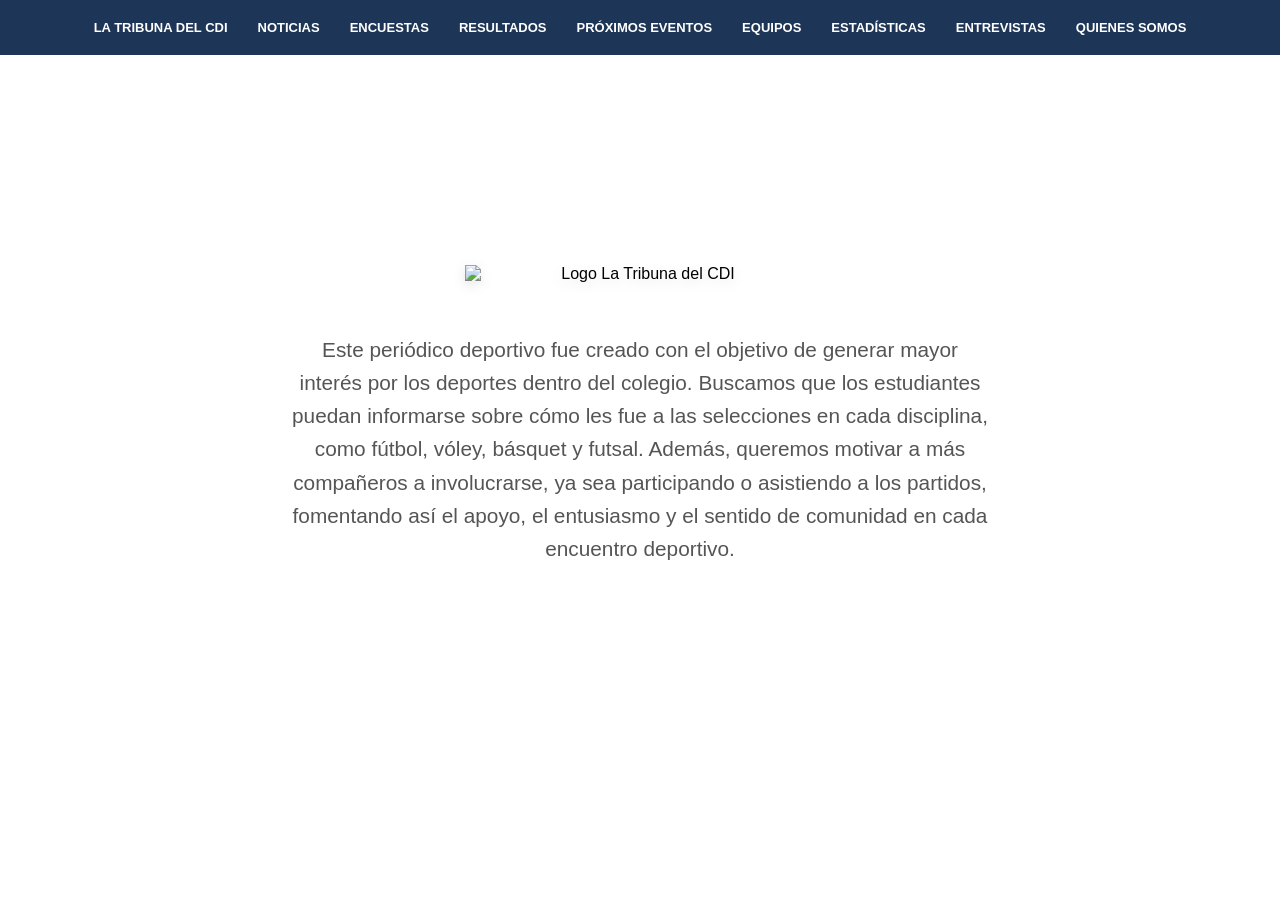
==== index.html @ bfb068df "Add files via upload" ====
<!DOCTYPE html>
<html lang="es">
<head>
    <meta charset="UTF-8">
    <meta name="viewport" content="width=device-width, initial-scale=1.0">
    <title>La Tribuna del CDI</title>
    <link rel="icon" href="imagenes/icon.png" type="image/png">
    <link rel="stylesheet" href="Style.css">
    <link rel="stylesheet" href="fonts.css">
</head>
<body>

    <nav class="menu">
        <button class="menu-toggle" onclick="toggleMenu()">☰</button>
        <div class="menu-links" id="menuLinks">
            <a href="index.html">La Tribuna del CDI</a>
            <a href="Noticias.html">Noticias</a>
            <a href="Encuestas.html">Encuestas</a>
            <a href="Resultados.html">Resultados</a>
            <a href="eventos.html">Próximos Eventos</a>
            <a href="equipos.html">Equipos</a>
            <a href="estadisticas.html">Estadísticas</a>
            <a href="Entrevistas.html">Entrevistas</a>
            <a href="Quienes-Somos.html">Quienes Somos</a>
        </div>
    </nav>

    <main class="hero-simple">
        <div class="content-fly">
            <div class="logo-container">
                <img src="imagenes/logo transparente.png" alt="Logo La Tribuna del CDI" class="logo-max">
            </div>
            <p class="descripcion-simple">
                Este periódico deportivo fue creado con el objetivo de generar mayor interés por los deportes dentro del colegio. Buscamos que los estudiantes puedan informarse sobre cómo les fue a las selecciones en cada disciplina, como fútbol, vóley, básquet y futsal. Además, queremos motivar a más compañeros a involucrarse, ya sea participando o asistiendo a los partidos, fomentando así el apoyo, el entusiasmo y el sentido de comunidad en cada encuentro deportivo.
            </p>
        </div>
    </main>

    <script>
        function toggleMenu() {
            const links = document.getElementById("menuLinks");
            links.classList.toggle("active");
        }
    </script>
</body>
</html>
---- Style.css ----
/* RESET */
* {
    margin: 0;
    padding: 0;
    box-sizing: border-box;
}

body {
    font-family: 'Quicksand', sans-serif;
    background-color: #ffffff; /* Fondo de la página totalmente blanco */
}

/* --- BARRA DE NAVEGACIÓN --- */
.menu {
    background-color: #1D3557; /* Azul oscuro de base */
    padding: 20px;
    display: flex;
    justify-content: center;
    position: sticky;
    top: 0;
    z-index: 1000;
}

.menu-links {
    display: flex;
    gap: 30px;
}

/* 1. Cuando nadie toca nada: Todos en Blanco */
.menu-links a {
    color: white; 
    text-decoration: none;
    font-weight: bold;
    text-transform: uppercase;
    font-size: 13px;
    transition: 0.3s;
}

/* 2. Cuando el cursor entra a la BARRA: Todos se vuelven Grises */
.menu:hover .menu-links a {
    color: #b0b0b0; /* Gris */
}

/* 3. Cuando el cursor está SOBRE UNO específico: Ese se vuelve Blanco */
.menu-links a:hover {
    color: white !important; 
    transform: scale(1.05);
}

/* --- SECCIÓN DEL LOGO (SIN CUADRADO) --- */
.hero-simple {
    min-height: 80vh;
    display: flex;
    justify-content: center;
    align-items: center;
    text-align: center;
    background-color: #ffffff; /* Sin fondo rojo */
}

.content-fly {
    max-width: 900px;
    padding: 20px;
}

.logo-principal {
    width: 150px;
    margin-bottom: 20px;
    /* Si el logo tiene fondo blanco, aquí se verá transparente sobre el fondo */
}

.titulo-principal {
    color: #1D3557; /* Usamos el azul para que resalte sobre el blanco */
    font-size: 3.5rem;
    margin-bottom: 20px;
    letter-spacing: 2px;
}

.descripcion-simple {
    color: #555;
    font-size: 1.2rem;
    line-height: 1.6;
    max-width: 700px;
    margin: 0 auto;
}

/* RESPONSIVO MÓVIL */
.menu-toggle {
    display: none;
    background: none;
    border: none;
    color: white;
    font-size: 30px;
    cursor: pointer;
}

@media (max-width: 768px) {
    .menu-toggle { display: block; }
    .menu-links {
        display: none;
        flex-direction: column;
        position: absolute;
        top: 100%;
        background: #1D3557;
        width: 100%;
        padding: 20px;
        left: 0;
    }
    .menu-links.active { display: flex; }
    .titulo-principal { font-size: 2rem; }
}
/* Estilos para el logo gigante y transparente */
.hero-simple {
    background-color: #ffffff; /* Fondo blanco */
    min-height: 80vh;
    display: flex;
    justify-content: center;
    align-items: center;
    padding: 40px 20px;
}
.logo-container {
    width: 100%;
    display: flex;
    justify-content: center;
    margin-bottom: 50px; /* Espacio con el texto */
}
.logo-max {
    /* AQUÍ CONTROLAS EL TAMAÑO */
    width: 350px;           /* Mucho más grande, ajusta a tu gusto */
    height: auto;           /* Mantiene la proporción */
    
    /* Aseguramos que no haya fondos raros */
    background-color: transparent !important; 
    border: none !important;
    box-shadow: none !important;

    /* Opcional: una sombra muy suave para dar calidad */
    filter: drop-shadow(0 4px 6px rgba(0,0,0,0.1));
}
.descripcion-simple {
    /* Ajustamos el texto para que no se pegue al logo gigante */
    margin-top: 0;
    font-size: 1.3rem; /* Un pelín más grande para equilibrar */
}
---- fonts.css ----
@font-face {
    font-family: Quicksand;
    src: url('fonts/Quicksand-Regular.ttf') format('truetype');
}
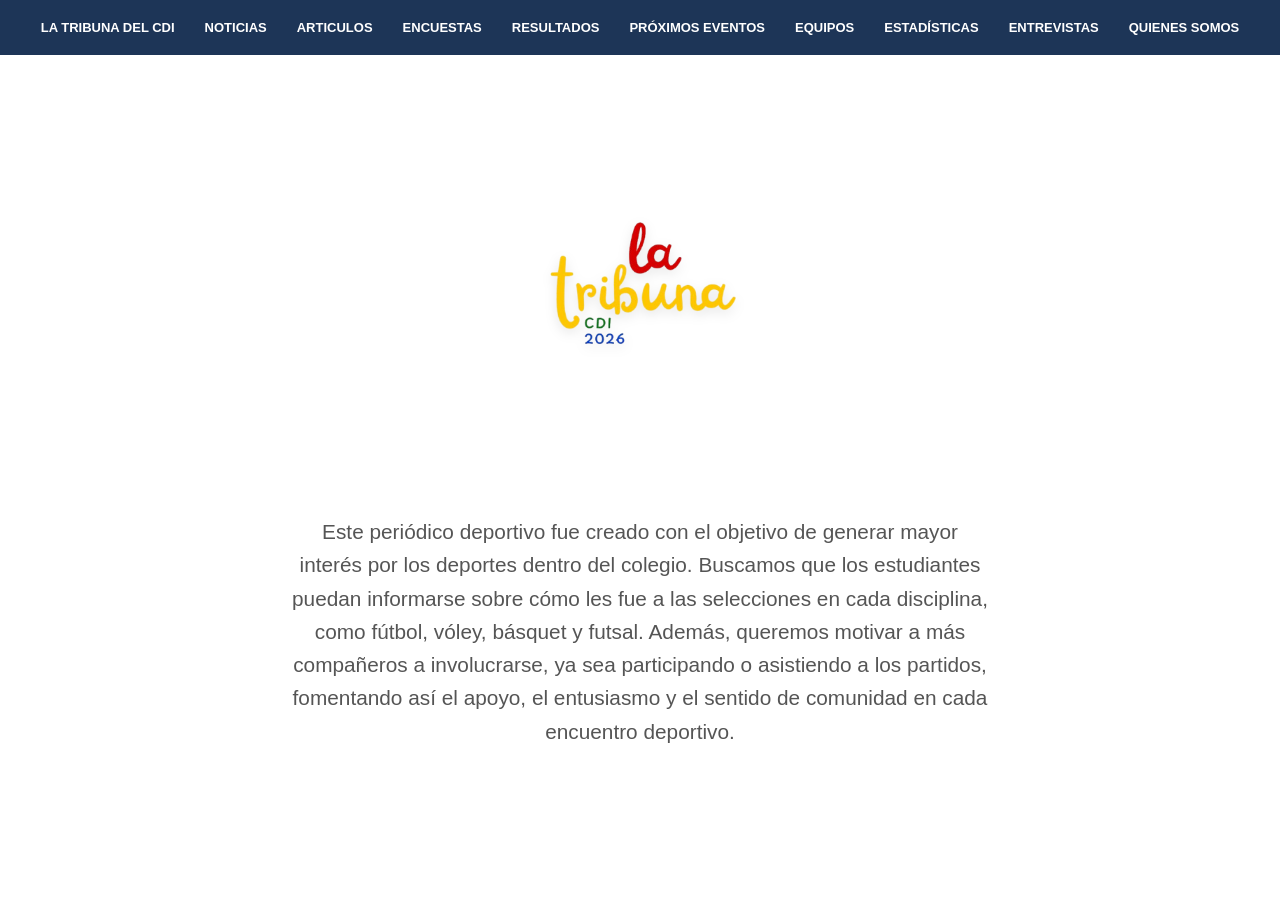
==== commit baf2195f: "Add files via upload" ====
--- a/index.html
+++ b/index.html
@@ -15,6 +15,7 @@
         <div class="menu-links" id="menuLinks">
             <a href="index.html">La Tribuna del CDI</a>
             <a href="Noticias.html">Noticias</a>
+            <a href="Articulos.html">Articulos</a>
             <a href="Encuestas.html">Encuestas</a>
             <a href="Resultados.html">Resultados</a>
             <a href="eventos.html">Próximos Eventos</a>
--- a/Style.css
+++ b/Style.css
@@ -1,4 +1,4 @@
-/* RESET */
+﻿/* RESET */
 * {
     margin: 0;
     padding: 0;
@@ -7,10 +7,10 @@
 
 body {
     font-family: 'Quicksand', sans-serif;
-    background-color: #ffffff; /* Fondo de la página totalmente blanco */
-}
-
-/* --- BARRA DE NAVEGACIÓN --- */
+    background-color: #ffffff; /* Fondo de la pÃ¡gina totalmente blanco */
+}
+
+/* --- BARRA DE NAVEGACIÃ“N --- */
 .menu {
     background-color: #1D3557; /* Azul oscuro de base */
     padding: 20px;
@@ -41,13 +41,13 @@
     color: #b0b0b0; /* Gris */
 }
 
-/* 3. Cuando el cursor está SOBRE UNO específico: Ese se vuelve Blanco */
+/* 3. Cuando el cursor estÃ¡ SOBRE UNO especÃ­fico: Ese se vuelve Blanco */
 .menu-links a:hover {
     color: white !important; 
     transform: scale(1.05);
 }
 
-/* --- SECCIÓN DEL LOGO (SIN CUADRADO) --- */
+/* --- SECCIÃ“N DEL LOGO (SIN CUADRADO) --- */
 .hero-simple {
     min-height: 80vh;
     display: flex;
@@ -65,7 +65,7 @@
 .logo-principal {
     width: 150px;
     margin-bottom: 20px;
-    /* Si el logo tiene fondo blanco, aquí se verá transparente sobre el fondo */
+    /* Si el logo tiene fondo blanco, aquÃ­ se verÃ¡ transparente sobre el fondo */
 }
 
 .titulo-principal {
@@ -83,7 +83,7 @@
     margin: 0 auto;
 }
 
-/* RESPONSIVO MÓVIL */
+/* RESPONSIVO MÃ“VIL */
 .menu-toggle {
     display: none;
     background: none;
@@ -124,9 +124,9 @@
     margin-bottom: 50px; /* Espacio con el texto */
 }
 .logo-max {
-    /* AQUÍ CONTROLAS EL TAMAÑO */
-    width: 350px;           /* Mucho más grande, ajusta a tu gusto */
-    height: auto;           /* Mantiene la proporción */
+    /* AQUÃ CONTROLAS EL TAMAÃ‘O */
+    width: 350px;           /* Mucho mÃ¡s grande, ajusta a tu gusto */
+    height: auto;           /* Mantiene la proporciÃ³n */
     
     /* Aseguramos que no haya fondos raros */
     background-color: transparent !important; 
@@ -139,5 +139,386 @@
 .descripcion-simple {
     /* Ajustamos el texto para que no se pegue al logo gigante */
     margin-top: 0;
-    font-size: 1.3rem; /* Un pelín más grande para equilibrar */
-}+    font-size: 1.3rem; /* Un pelÃ­n mÃ¡s grande para equilibrar */
+}
+
+:root {
+    --espn-gray-bg: #f4f5f7;
+    --espn-border: #e2e4e7;
+    --espn-text-black: #2b2c2d;
+    --espn-text-gray: #6c6d6f;
+}
+
+.navbar-principal {
+    padding: 15px;
+    margin-bottom: 40px;
+}
+
+.torneo-wrapper {
+    max-width: 900px; /* TamaÃ±o estÃ¡ndar de columna de ESPN */
+    margin: 0 auto;
+}
+
+.header-evento {
+    font-size: 18px;
+    font-weight: 700;
+    color: var(--espn-text-black);
+    margin-bottom: 6px;
+    padding-left: 5px;
+}
+
+.deporte-card {
+    background: #fff;
+    border: 1px solid var(--espn-border);
+    border-radius: 8px;
+    overflow: hidden;
+    box-shadow: 0 1px 3px rgba(0,0,0,0.05);
+}
+
+.deporte-nombre {
+    font-size: 13px;
+    font-weight: 800;
+    text-transform: uppercase;
+    padding: 12px 16px;
+    margin: 0;
+    border-bottom: 1px solid var(--espn-border);
+    color: var(--espn-text-black);
+}
+
+.partido-fila {
+    display: flex;
+    grid-template-columns: 1.5fr 1.5fr 1fr;
+    justify-content: space-between;
+    align-items: center;
+    padding: 16px;
+    border-bottom: 1px solid var(--espn-border);
+}
+
+.info-marcador {
+    flex-grow: 1;
+    max-width: 423px; /* Controla el ancho de los nombres */
+}
+
+.estado {
+    display: block;
+    font-size: 11px;
+    font-weight: 700;
+    color: var(--espn-text-gray);
+    margin-bottom: 8px;
+}
+
+.equipo-renglon {
+    display: flex;
+    justify-content: space-between;
+    align-items: center;
+    margin: 4px 0;
+}
+
+.club {
+    display: flex;
+    align-items: center;
+}
+
+.escudo {
+    width: 20px;
+    height: 20px;
+    margin-right: 12px;
+    object-fit: contain;
+}
+
+.nombre-equipo {
+    font-size: 15px;
+    color: var(--espn-text-gray);
+}
+
+.puntaje {
+    font-size: 16px;
+    font-weight: 700;
+    color: var(--espn-text-gray);
+}
+
+/* El ganador resalta en negro */
+.ganador .nombre-equipo, 
+.ganador .puntaje {
+    color: #000;
+    font-weight: 800;
+}
+.estado {
+    display: block;
+    font-size: 11px;
+    font-weight: 700;
+    color: var(--espn-text-gray);
+    margin-bottom: 8px; /* Espacio entre la fecha y los equipos */
+    text-transform: uppercase; /* Opcional: para que salga en mayÃºsculas */
+}
+
+.feed-container {
+    margin-left: auto;
+    margin-right: auto;
+    margin-top: 80px; 
+    margin-bottom: 50px;
+    width: 90%;
+    max-width: 400px; 
+    display: flex;
+    flex-direction: column;
+    gap: 30px;
+}
+
+.card {
+    background: #ffffff;
+    border-radius: 12px;
+    overflow: hidden;
+    box-shadow: 0 4px 12px rgba(0,0,0,0.1);
+    width: 100%;
+    border: 1px solid #e0e0e0;
+}
+
+.video-wrapper {
+    width: 100%;
+    background: #000;
+    position: relative;
+    aspect-ratio: 9 / 16; 
+    max-height: 70vh; 
+    overflow: hidden; 
+}
+
+.main-video {
+    width: 100%;
+    height: 100%;
+    object-fit: cover;
+    display: block;
+}
+
+.card-content {
+    padding: 16px; 
+}
+
+.video-title {
+    font-size: 18px;
+    font-weight: 700;
+    margin: 0 0 8px 0;
+    color: #1c1e21;
+}
+
+.video-description {
+    font-size: 14px;
+    color: #65676b;
+}
+
+
+/* --- ARTICULO PRINCIPAL --- */
+.article-page {
+    background: #f6f8fb;
+    color: #1d2633;
+    min-height: calc(100vh - 58px);
+    padding: 48px 18px 72px;
+}
+
+.article-shell {
+    width: min(980px, 100%);
+    margin: 0 auto;
+    background: #ffffff;
+    border: 1px solid #e3e8ef;
+    border-radius: 8px;
+    overflow: hidden;
+    box-shadow: 0 18px 45px rgba(29, 53, 87, 0.12);
+}
+
+.article-shell + .article-shell {
+    margin-top: 42px;
+}
+
+.article-hero {
+    padding: 42px 48px 28px;
+    border-top: 6px solid #1D3557;
+}
+
+.article-kicker {
+    color: #D62828;
+    font-size: 13px;
+    font-weight: 800;
+    letter-spacing: 0.08em;
+    margin-bottom: 14px;
+    text-transform: uppercase;
+}
+
+.article-hero h1 {
+    color: #1D3557;
+    font-size: clamp(2rem, 5vw, 4.2rem);
+    line-height: 1.02;
+    margin-bottom: 22px;
+    max-width: 820px;
+}
+
+.score-card {
+    align-items: center;
+    background: #1D3557;
+    color: #ffffff;
+    display: inline-flex;
+    gap: 12px;
+    margin-bottom: 24px;
+    padding: 12px 18px;
+    border-radius: 8px;
+    box-shadow: 0 8px 20px rgba(29, 53, 87, 0.22);
+}
+
+.score-card strong {
+    font-size: 26px;
+    line-height: 1;
+}
+
+.team-name {
+    font-size: 14px;
+    font-weight: 800;
+    text-transform: uppercase;
+}
+
+.team-name.winner {
+    color: #ffd166;
+}
+
+.score-divider {
+    color: rgba(255, 255, 255, 0.72);
+    font-size: 13px;
+    font-weight: 700;
+    text-transform: uppercase;
+}
+
+.article-lead {
+    color: #374151;
+    font-size: 1.24rem;
+    font-weight: 600;
+    line-height: 1.65;
+    max-width: 820px;
+}
+
+.article-byline {
+    color: #6b7280;
+    font-size: 14px;
+    font-weight: 800;
+    margin-top: 22px;
+    text-transform: uppercase;
+}
+
+.article-photo {
+    margin: 0;
+    background: #0f172a;
+}
+
+.article-photo img {
+    display: block;
+    width: 100%;
+    max-height: 640px;
+    object-fit: cover;
+    object-position: center 42%;
+}
+
+.article-photo figcaption {
+    color: #dbe3ee;
+    font-size: 13px;
+    line-height: 1.5;
+    padding: 12px 48px;
+}
+
+.article-body,
+.article-close {
+    font-size: 1.08rem;
+    line-height: 1.85;
+    padding: 34px 48px 0;
+}
+
+.article-body p {
+    margin-bottom: 20px;
+}
+
+.article-close {
+    background: linear-gradient(90deg, rgba(214, 40, 40, 0.08), rgba(29, 53, 87, 0.08));
+    border-left: 5px solid #D62828;
+    color: #1D3557;
+    font-weight: 700;
+    margin: 18px 48px 46px;
+    padding: 22px 24px;
+}
+
+.article-close p {
+    margin: 0;
+}
+
+@media (max-width: 768px) {
+    .article-page {
+        padding: 26px 12px 46px;
+    }
+
+    .article-hero {
+        padding: 30px 22px 24px;
+    }
+
+    .score-card {
+        display: grid;
+        grid-template-columns: auto auto auto auto auto;
+        max-width: 100%;
+        padding: 11px 12px;
+    }
+
+    .article-lead {
+        font-size: 1.08rem;
+    }
+
+    .article-photo figcaption,
+    .article-body {
+        padding-left: 22px;
+        padding-right: 22px;
+    }
+
+    .article-close {
+        margin: 14px 22px 32px;
+        padding: 18px;
+    }
+}
+
+
+.penalty-box {
+    background: #f8fafc;
+    border: 1px solid #d9e2ef;
+    border-radius: 8px;
+    margin: 28px 0;
+    overflow: hidden;
+}
+
+.penalty-box h2 {
+    background: #1D3557;
+    color: #ffffff;
+    font-size: 15px;
+    letter-spacing: 0.06em;
+    padding: 12px 16px;
+    text-transform: uppercase;
+}
+
+.penalty-box table {
+    border-collapse: collapse;
+    width: 100%;
+}
+
+.penalty-box th,
+.penalty-box td {
+    border-bottom: 1px solid #e3e8ef;
+    padding: 12px 16px;
+    text-align: center;
+}
+
+.penalty-box th {
+    color: #1D3557;
+    font-size: 13px;
+    font-weight: 800;
+    text-transform: uppercase;
+}
+
+.penalty-box td:first-child {
+    color: #6b7280;
+    font-weight: 800;
+    width: 80px;
+}
+
+.penalty-box tr:last-child td {
+    border-bottom: none;
+}
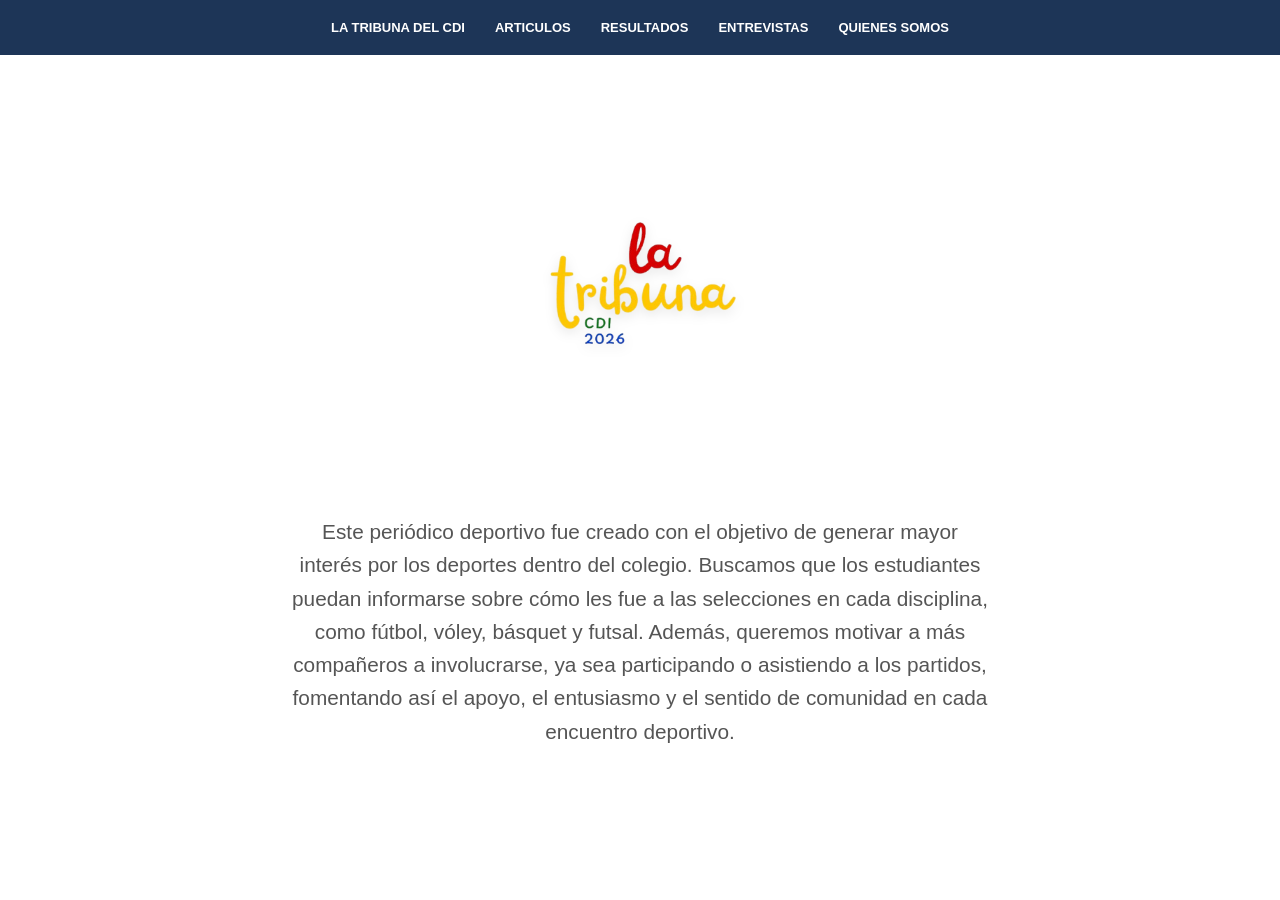
==== commit 228fd6d7: "Refactor index.html to improve structure and links" ====
--- a/index.html
+++ b/index.html
@@ -14,13 +14,8 @@
         <button class="menu-toggle" onclick="toggleMenu()">☰</button>
         <div class="menu-links" id="menuLinks">
             <a href="index.html">La Tribuna del CDI</a>
-            <a href="Noticias.html">Noticias</a>
             <a href="Articulos.html">Articulos</a>
-            <a href="Encuestas.html">Encuestas</a>
             <a href="Resultados.html">Resultados</a>
-            <a href="eventos.html">Próximos Eventos</a>
-            <a href="equipos.html">Equipos</a>
-            <a href="estadisticas.html">Estadísticas</a>
             <a href="Entrevistas.html">Entrevistas</a>
             <a href="Quienes-Somos.html">Quienes Somos</a>
         </div>
@@ -44,4 +39,4 @@
         }
     </script>
 </body>
-</html>+</html>
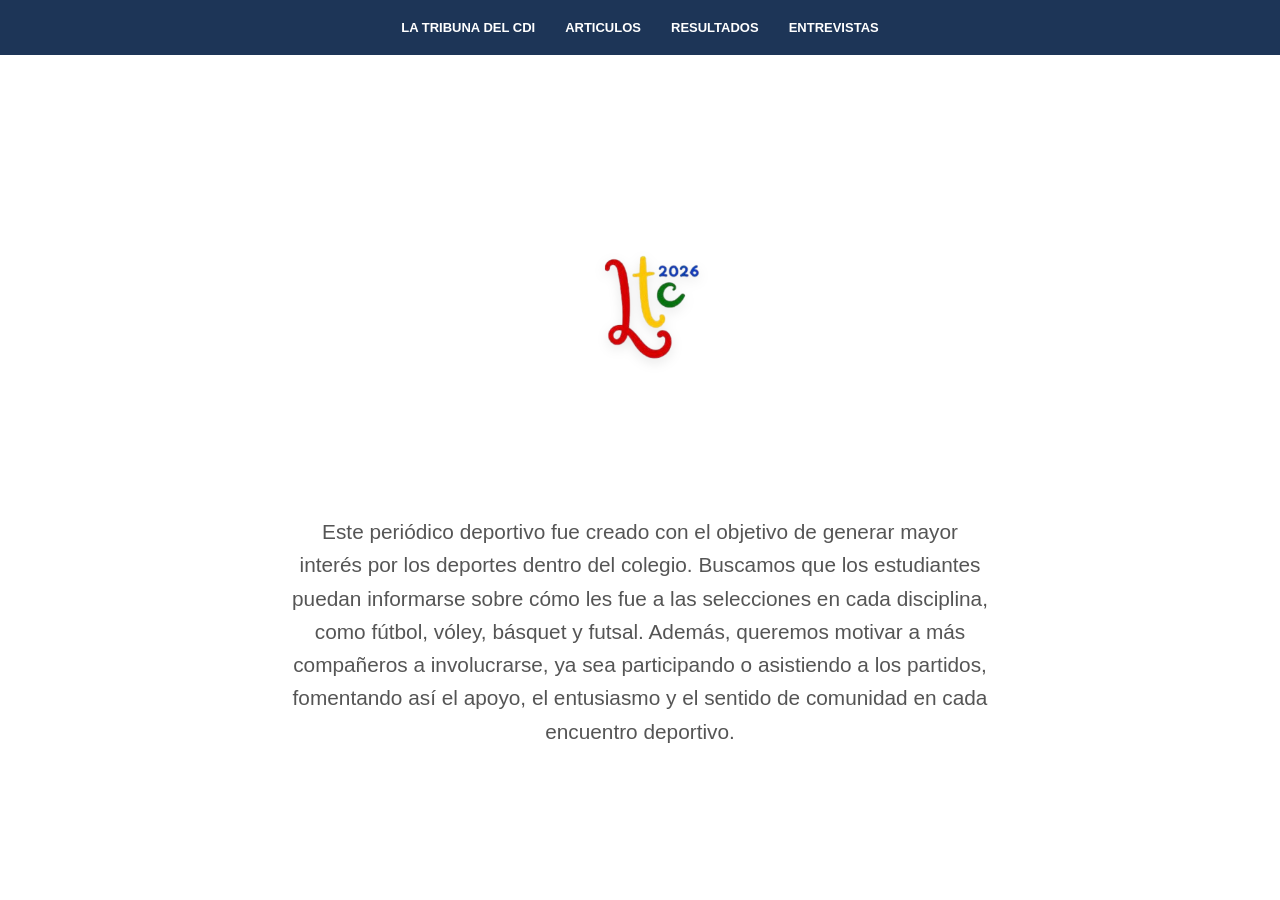
==== commit 34f5c7b0: "Add files via upload" ====
--- a/index.html
+++ b/index.html
@@ -17,14 +17,13 @@
             <a href="Articulos.html">Articulos</a>
             <a href="Resultados.html">Resultados</a>
             <a href="Entrevistas.html">Entrevistas</a>
-            <a href="Quienes-Somos.html">Quienes Somos</a>
         </div>
     </nav>
 
     <main class="hero-simple">
         <div class="content-fly">
             <div class="logo-container">
-                <img src="imagenes/logo transparente.png" alt="Logo La Tribuna del CDI" class="logo-max">
+                <img src="imagenes/logotransparente.png" alt="Logo La Tribuna del CDI" class="logo-max">
             </div>
             <p class="descripcion-simple">
                 Este periódico deportivo fue creado con el objetivo de generar mayor interés por los deportes dentro del colegio. Buscamos que los estudiantes puedan informarse sobre cómo les fue a las selecciones en cada disciplina, como fútbol, vóley, básquet y futsal. Además, queremos motivar a más compañeros a involucrarse, ya sea participando o asistiendo a los partidos, fomentando así el apoyo, el entusiasmo y el sentido de comunidad en cada encuentro deportivo.
@@ -39,4 +38,4 @@
         }
     </script>
 </body>
-</html>
+</html>
